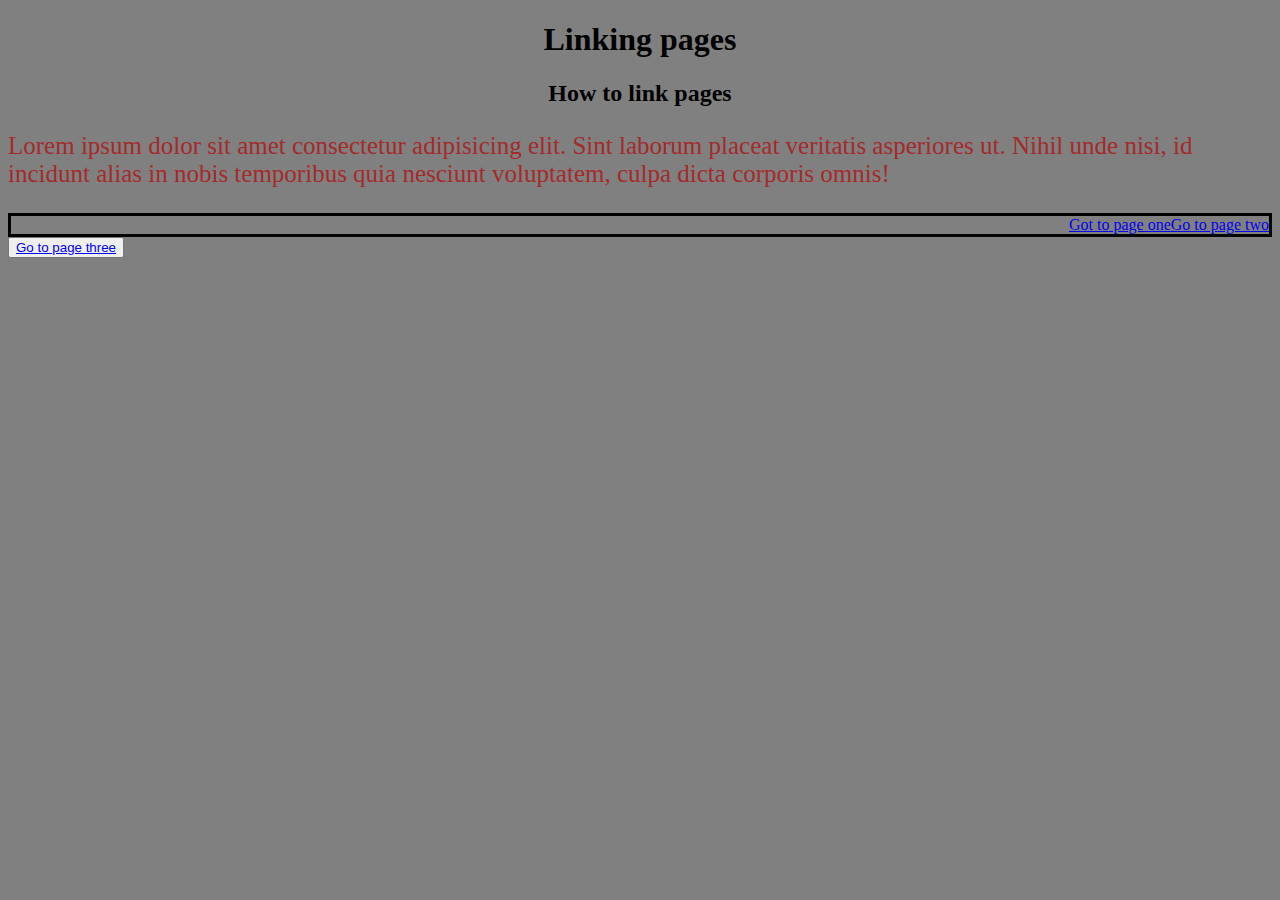
==== index.html @ c74be50e "first commit" ====
<!DOCTYPE html>
<html lang="en">

<head>
    <meta charset="UTF-8">
    <meta name="viewport" content="width=device-width, initial-scale=1.0">
    <title>Document</title>
    <link rel="stylesheet" href="./style/styles.css">
</head>

<body>
    <h1>Linking pages</h1>
    <h2>How to link pages</h2>
    <p>Lorem ipsum dolor sit amet consectetur adipisicing elit. Sint laborum placeat veritatis asperiores ut. Nihil unde
        nisi, id incidunt alias in nobis temporibus quia nesciunt voluptatem, culpa dicta corporis omnis!</p>

    <!-- <ol class="flexMe">
        <li></li>
        <li> </li>
        <li>></li>
    </ol> -->

    <div class="flexMe">
        <a href="./pages/pageone.html">Got to page one</a>
        <a href="./pages/pagetwo.html">Go to page two</a>
       
    </div>

    <button> <a href="./pages/pagethree.html">Go to page three</a></button>


</body>

</html>
---- style/styles.css ----
body {
    background-color: grey;
}

h1, h2 {
    text-align: center;
}



p {
    color: brown;
    font-size: 25px;
}

.flexMe {
    /* text-align: center; */
    border: 3px solid;
    display: flex;
   justify-content: end; 
}
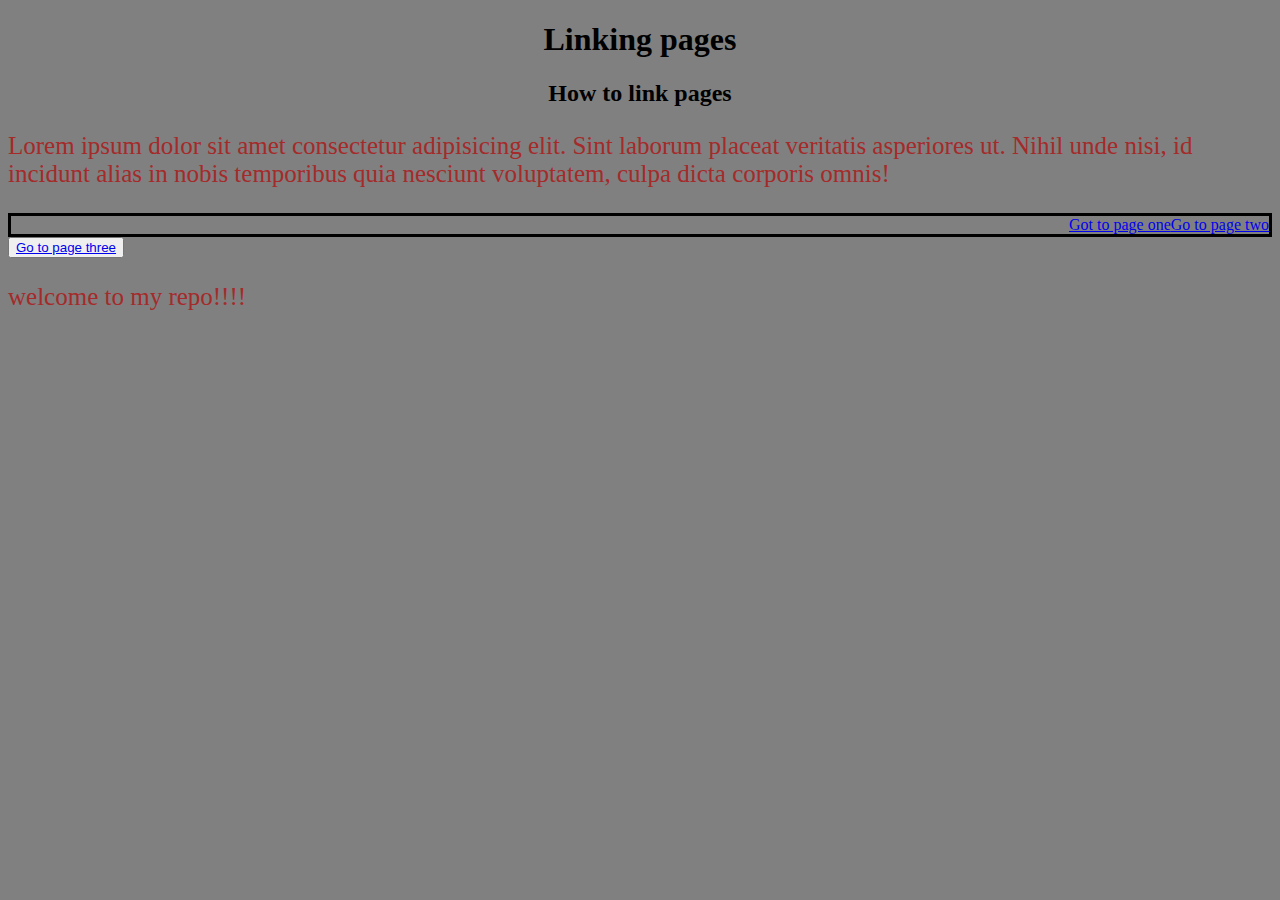
==== commit aced6ff5: "hello with p tag" ====
--- a/index.html
+++ b/index.html
@@ -23,12 +23,12 @@
     <div class="flexMe">
         <a href="./pages/pageone.html">Got to page one</a>
         <a href="./pages/pagetwo.html">Go to page two</a>
-       
+
     </div>
 
     <button> <a href="./pages/pagethree.html">Go to page three</a></button>
 
-
+    <p>welcome to my repo!!!!</p>
 </body>
 
 </html>